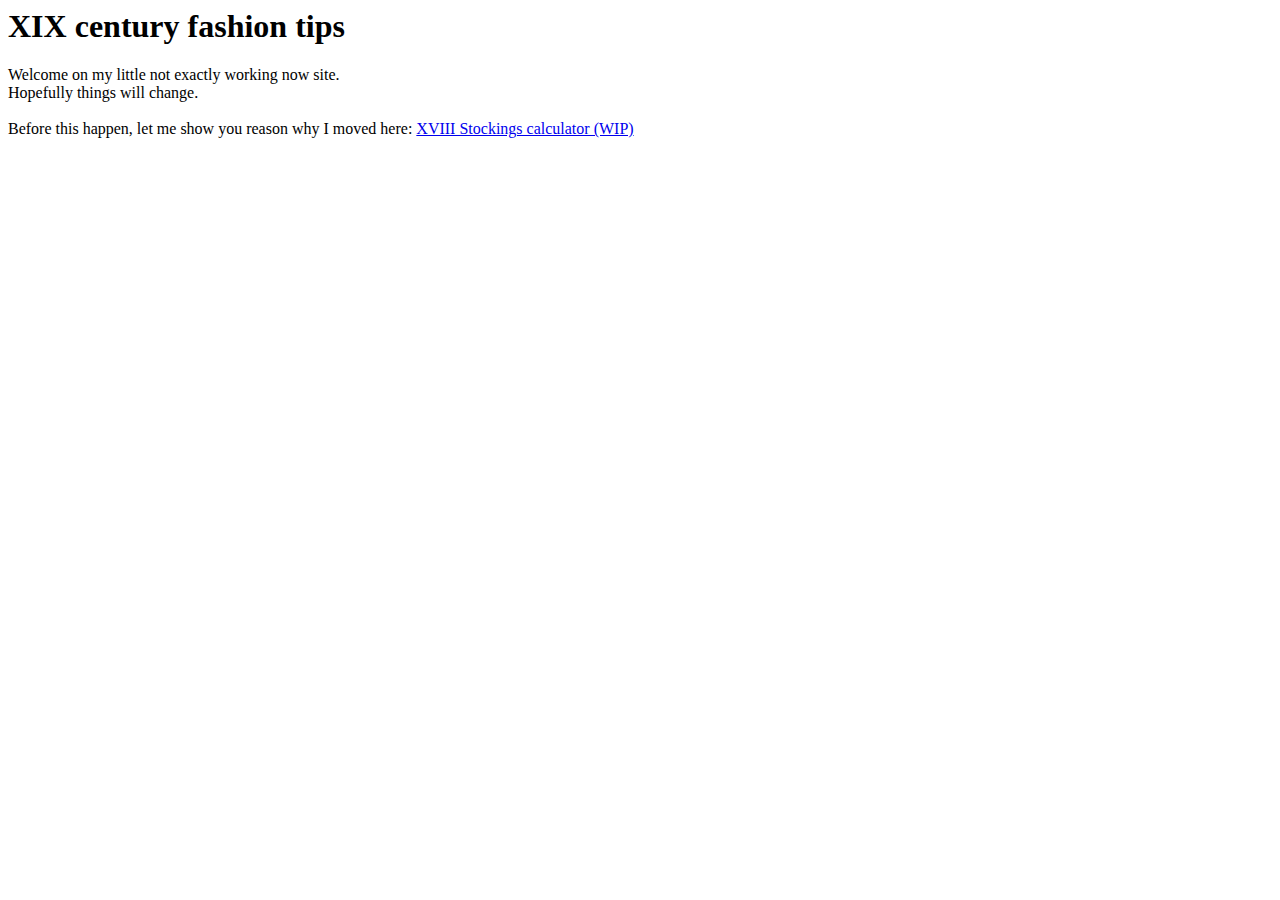
==== index.html @ 483868af "site started" ====
<html>
	<head>
		<title>XIX century fashion tips</title>
	</head>
	<body>
		<h1>XIX century fashion tips</h1>
		Welcome on my little not exactly working now site.<br />
		Hopefully things will change.<br/>
		<br/>
		Before this happen, let me show you reason why I moved here: <a href="./apps/stockings.html">XVIII Stockings calculator (WIP)</a>
	</body>
</html>
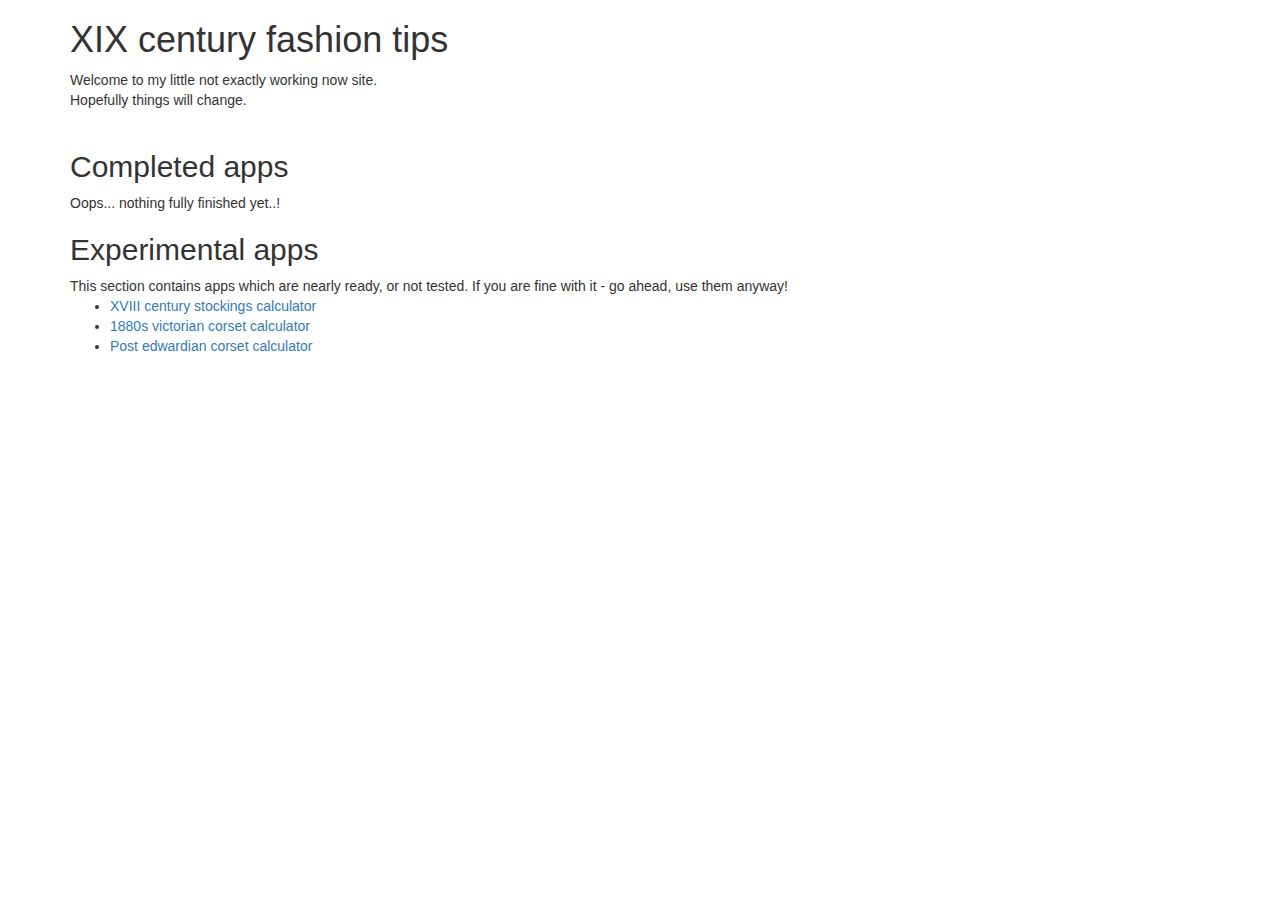
==== commit edc196b1: "titles added and main page updated" ====
--- a/index.html
+++ b/index.html
@@ -1,12 +1,26 @@
 <html>
 	<head>
 		<title>XIX century fashion tips</title>
+		<meta charset="UTF-8">
+		<meta name="viewport" content="width=device-width, initial-scale=1">
+		<link rel="stylesheet" href="https://maxcdn.bootstrapcdn.com/bootstrap/3.3.7/css/bootstrap.min.css" />
+		<script src="https://ajax.googleapis.com/ajax/libs/jquery/3.2.1/jquery.min.js"></script>
+		<script src="https://maxcdn.bootstrapcdn.com/bootstrap/3.3.7/js/bootstrap.min.js"></script>
 	</head>
-	<body>
+	<body class="container">
 		<h1>XIX century fashion tips</h1>
-		Welcome on my little not exactly working now site.<br />
+		Welcome to my little not exactly working now site.<br />
 		Hopefully things will change.<br/>
 		<br/>
-		Before this happen, let me show you reason why I moved here: <a href="./apps/stockings.html">XVIII Stockings calculator (WIP)</a>
+		<h2>Completed apps</h2>
+		Oops... nothing fully finished yet..!
+		<h2>Experimental apps</h2>
+		This section contains apps which are nearly ready, or not tested. If you are fine with it - go ahead, use them anyway!
+		<br/>
+		<ul>
+			<li><a href="./apps/stockings/index.html">XVIII century stockings calculator</a></li>
+			<li><a href="./apps/victorian_corset_1880/index.html">1880s victorian corset calculator</a></li>
+			<li><a href="./apps/postedwardian_corset/index.html">Post edwardian corset calculator</a></li>
+		</ul>
 	</body>
 </html>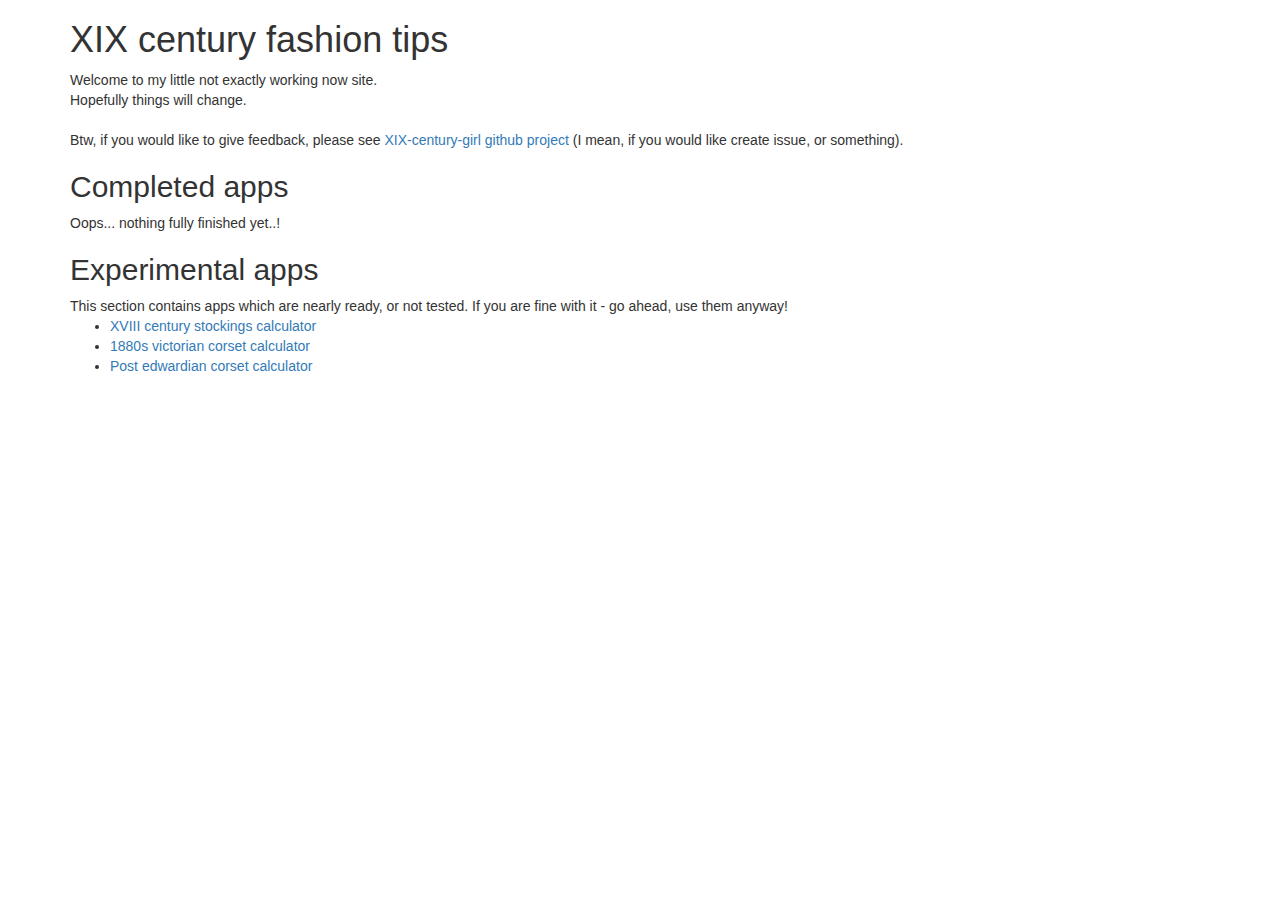
==== commit 4f426684: "credits added" ====
--- a/index.html
+++ b/index.html
@@ -12,6 +12,8 @@
 		Welcome to my little not exactly working now site.<br />
 		Hopefully things will change.<br/>
 		<br/>
+		Btw, if you would like to give feedback, please see <a href="https://github.com/xix-century-girl/xix-century-girl.github.io">XIX-century-girl github project</a> (I mean, if you would like create issue, or something).
+		<br/>
 		<h2>Completed apps</h2>
 		Oops... nothing fully finished yet..!
 		<h2>Experimental apps</h2>
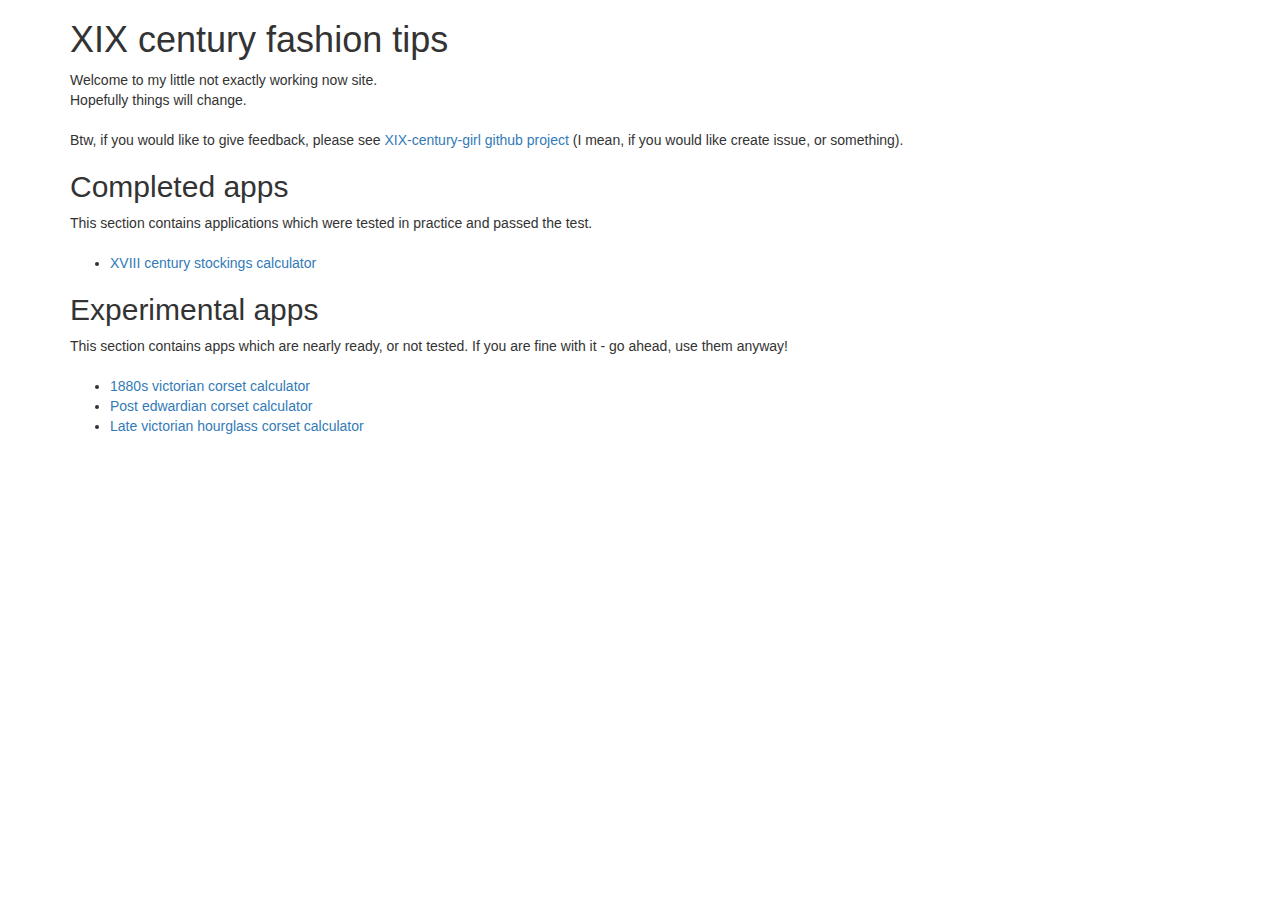
==== commit b7e41b54: "some refactoring, stockings calculator nearly finished" ====
--- a/index.html
+++ b/index.html
@@ -15,14 +15,18 @@
 		Btw, if you would like to give feedback, please see <a href="https://github.com/xix-century-girl/xix-century-girl.github.io">XIX-century-girl github project</a> (I mean, if you would like create issue, or something).
 		<br/>
 		<h2>Completed apps</h2>
-		Oops... nothing fully finished yet..!
+		This section contains applications which were tested in practice and passed the test.
+		<br/><br/>
+		<ul>
+			<li><a href="./apps/stockings/index.html">XVIII century stockings calculator</a></li>
+		</ul>
 		<h2>Experimental apps</h2>
 		This section contains apps which are nearly ready, or not tested. If you are fine with it - go ahead, use them anyway!
-		<br/>
+		<br/><br/>
 		<ul>
-			<li><a href="./apps/stockings/index.html">XVIII century stockings calculator</a></li>
 			<li><a href="./apps/victorian_corset_1880/index.html">1880s victorian corset calculator</a></li>
 			<li><a href="./apps/postedwardian_corset/index.html">Post edwardian corset calculator</a></li>
+			<li><a href="./apps/late_victorian_hourglass_corset/index.html">Late victorian hourglass corset calculator</a></li>
 		</ul>
 	</body>
 </html>